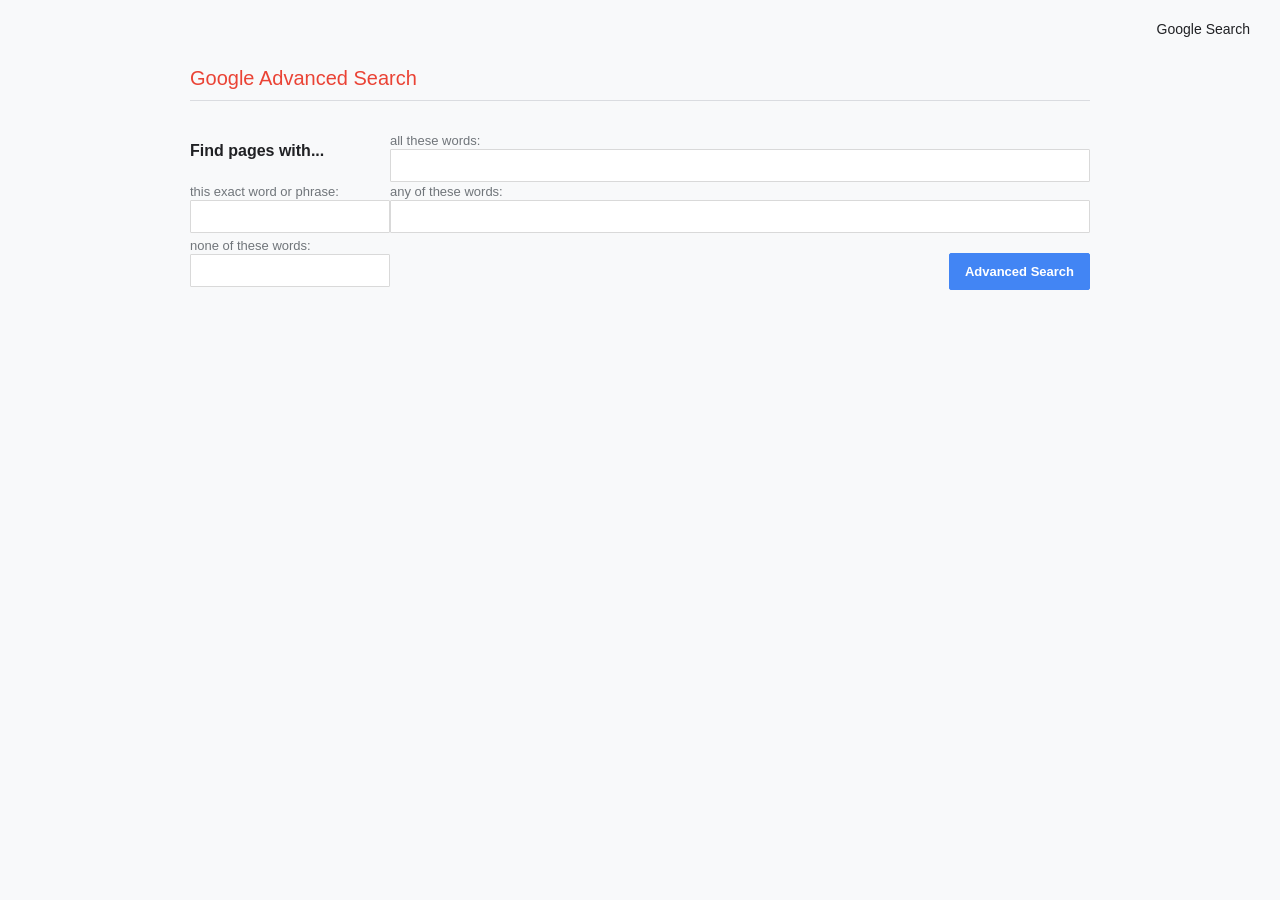
==== search/advance.html @ d35b2369 "Completed Project 0: Search" ====
<!DOCTYPE html>
<html lang="en">
<head>
    <meta charset="UTF-8">
    <meta name="viewport" content="width=device-width, initial-scale=1.0">
    <title>Google Advanced Search</title>
    <link rel="stylesheet" href="style.css">
</head>
<body>
    <div class="nav-links">
        <a href="index.html">Google Search</a>
    </div>

    <div class="advanced-container">
        <h2 class="advanced-title">Google Advanced Search</h2>

        <form action="https://www.google.com/search" method="get" class="advanced-form">
            <div class="field-row-header">
                <h3>Find pages with...</h3>
            </div>
            
            <div class="field-row">
                <label for="all-words" class="label-text">all these words:</label>
                <input type="text" name="as_q" id="all-words" class="advanced-input">
            </div>

            <div class="field-row">
                <label for="exact-phrase" class="label-text">this exact word or phrase:</label>
                <input type="text" name="as_epq" id="exact-phrase" class="advanced-input">
            </div>
            
            <div class="field-row">
                <label for="any-words" class="label-text">any of these words:</label>
                <input type="text" name="as_oq" id="any-words" class="advanced-input">
            </div>
            
            <div class="field-row">
                <label for="none-words" class="label-text">none of these words:</label>
                <input type="text" name="as_eq" id="none-words" class="advanced-input">
            </div>

            <div class="advanced-button-container">
                <input type="submit" value="Advanced Search" class="advanced-btn">
            </div>
        </form>
    </div>
</body>
</html>
---- search/style.css ----
:root {
    --google-blue: #4285f4;
    --google-red: #ea4335;
    --google-yellow: #fbbc05;
    --google-green: #34a853;
    --background-color: #f8f9fa;
    --text-color: #202124;
    --search-border: #dadce0;
}

body {
    font-family: Arial, sans-serif;
    margin: 0;
    padding: 0;
    background-color: var(--background-color);
    color: var(--text-color);
    min-height: 100vh;
}

.nav-links {
    position: absolute;
    top: 20px;
    right: 20px;
}

.nav-links a {
    text-decoration: none;
    color: var(--text-color);
    margin-left: 15px;
    font-size: 14px;
    padding: 5px 10px;
    border-radius: 4px;
    transition: background-color 0.2s;
}

.nav-links a:hover {
    background-color: #ececec;
}



.search-container {
    display: flex;
    flex-direction: column;
    align-items: center;
    justify-content: center;
    height: 60vh; 
}


.logo-text {
    font-size: 60px;
    font-weight: normal;
    margin-bottom: 25px;
}

.logo-text .red { color: var(--google-red); }
.logo-text .yellow { color: var(--google-yellow); }
.logo-text .blue { color: var(--google-blue); }
.logo-text .green { color: var(--google-green); }



.search-input {
    width: 582px; 
    height: 44px;
    padding: 0 45px; 
    font-size: 16px;
    border: 1px solid var(--search-border);
    border-radius: 24px; /* Rounded corners */
    box-shadow: 0 1px 3px rgba(0,0,0,0.1);
    transition: box-shadow 0.3s;
    outline: none;
    margin-bottom: 30px;
}

.search-input:hover {
    box-shadow: 0 2px 5px rgba(0,0,0,0.2);
}

.search-input:focus {
    border-color: var(--google-blue);
    box-shadow: 0 1px 6px rgba(32,33,36,.28);
}


.button-group {
    display: flex;
    justify-content: center; 
    gap: 15px;
}

.btn {
    background-color: #f8f9fa;
    border: 1px solid #f8f9fa;
    border-radius: 4px;
    color: var(--text-color);
    font-size: 14px;
    padding: 10px 18px;
    cursor: pointer;
    outline: none;
    transition: all 0.2s;
}

.btn:hover {
    box-shadow: 0 1px 1px rgba(0,0,0,0.1);
    background-color: #f0f0f0;
    border: 1px solid var(--search-border);
}



.advanced-container {
    padding: 50px;
    max-width: 900px;
    margin: 0 auto;
}

.advanced-title {
    color: var(--google-red);
    font-size: 20px;
    font-weight: 500;
    border-bottom: 1px solid var(--search-border);
    padding-bottom: 10px;
    margin-bottom: 30px;
}

.advanced-form {
    display: grid;
    grid-template-columns: 200px 1fr; 
    align-items: center;
}

.field-row-header h3 {
    grid-column: 1 / span 2;
    color: var(--text-color);
    font-size: 16px;
    font-weight: 700;
    margin-bottom: 10px;
    margin-top: 0;
}

.label-text {
   
    text-align: left;
    font-size: 13px;
    color: #70757a;
    padding-right: 15px;
}

.advanced-input {
    width: 100%;
    padding: 8px 10px;
    border: 1px solid #d9d9d9;
    border-radius: 1px;
    box-sizing: border-box;
    font-size: 13px;
}

.advanced-input:focus {
    border-color: var(--google-blue);
    outline: none;
}


.advanced-button-container {
    grid-column: 2; 
    display: flex;
    justify-content: flex-end; 
    padding-top: 20px;
}

.advanced-btn {
    
    background-color: var(--google-blue);
    color: white;
    border: 1px solid var(--google-blue);
    font-weight: bold;
    font-size: 13px;
    padding: 10px 15px;
    border-radius: 2px;
    cursor: pointer;
    transition: background-color 0.2s;
}

.advanced-btn:hover {
    background-color: #357ae8;
    box-shadow: 0 1px 1px rgba(0,0,0,0.1);
}
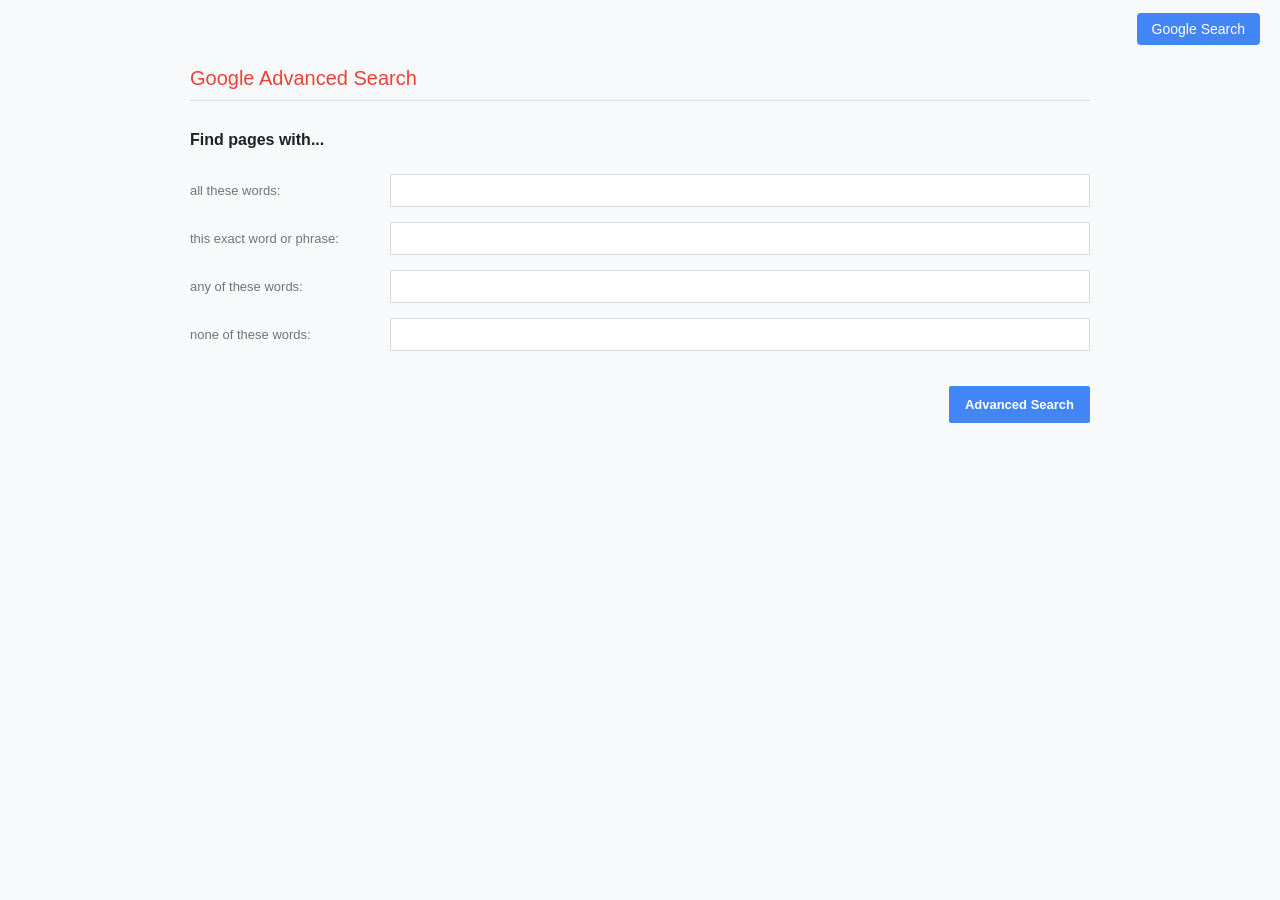
==== commit 2fdc6c6e: "Backup Project 0: Search" ====
--- a/search/advance.html
+++ b/search/advance.html
@@ -4,7 +4,134 @@
     <meta charset="UTF-8">
     <meta name="viewport" content="width=device-width, initial-scale=1.0">
     <title>Google Advanced Search</title>
-    <link rel="stylesheet" href="style.css">
+    <!-- Combined CSS for guaranteed layout functionality -->
+    <style>
+        :root {
+            --google-blue: #4285f4;
+            --google-red: #ea4335;
+            --google-yellow: #fbbc05;
+            --google-green: #34a853;
+            --background-color: #f8f9fa;
+            --text-color: #202124;
+            --search-border: #dadce0;
+        }
+
+        body {
+            font-family: Arial, sans-serif;
+            margin: 0;
+            padding: 0;
+            background-color: var(--background-color);
+            color: var(--text-color);
+            min-height: 100vh;
+        }
+
+        .nav-links {
+            position: absolute;
+            top: 20px;
+            right: 20px;
+        }
+
+        /* Updated Nav Links (Blue button style) */
+        .nav-links a {
+            text-decoration: none;
+            color: white; 
+            background-color: var(--google-blue); 
+            margin-left: 15px;
+            font-size: 14px;
+            padding: 8px 15px;
+            border-radius: 4px;
+            transition: background-color 0.2s, box-shadow 0.2s;
+            font-weight: 500;
+        }
+
+        .nav-links a:hover {
+            background-color: #357ae8; 
+            box-shadow: 0 1px 3px rgba(0,0,0,0.3); 
+        }
+
+        /* Advanced Search Container */
+        .advanced-container {
+            padding: 50px;
+            max-width: 900px;
+            margin: 0 auto;
+        }
+
+        .advanced-title {
+            color: var(--google-red);
+            font-size: 20px;
+            font-weight: 500;
+            border-bottom: 1px solid var(--search-border);
+            padding-bottom: 10px;
+            margin-bottom: 30px;
+        }
+
+        /* Core Grid Fix */
+        .advanced-form {
+            display: grid; 
+            grid-template-columns: 200px 1fr; /* Fixed width label column, flexible input column */
+            align-items: center;
+            gap: 15px 0; /* Add vertical gap between rows */
+        }
+
+        /* Header spans both columns */
+        .field-row-header {
+            grid-column: 1 / span 2; 
+        }
+        
+        .field-row-header h3 {
+            color: var(--text-color);
+            font-size: 16px;
+            font-weight: 700;
+            margin-bottom: 10px;
+            margin-top: 0;
+        }
+
+        .label-text {
+            text-align: left;
+            font-size: 13px;
+            color: #70757a;
+            padding-right: 15px;
+        }
+
+        .advanced-input {
+            width: 100%;
+            padding: 8px 10px;
+            border: 1px solid #d9d9d9;
+            border-radius: 1px;
+            box-sizing: border-box;
+            font-size: 13px;
+        }
+
+        .advanced-input:focus {
+            border-color: var(--google-blue);
+            outline: none;
+        }
+
+        /* Button container alignment */
+        .advanced-button-container {
+            grid-column: 2; /* Aligns button container under the input column */
+            display: flex;
+            justify-content: flex-end; 
+            padding-top: 20px;
+        }
+
+        .advanced-btn {
+            background-color: var(--google-blue);
+            color: white;
+            border: 1px solid var(--google-blue);
+            font-weight: bold;
+            font-size: 13px;
+            padding: 10px 15px;
+            border-radius: 2px;
+            cursor: pointer;
+            transition: background-color 0.2s;
+        }
+
+        .advanced-btn:hover {
+            background-color: #357ae8;
+            box-shadow: 0 1px 1px rgba(0,0,0,0.1);
+        }
+    </style>
 </head>
 <body>
     <div class="nav-links">
@@ -15,30 +142,28 @@
         <h2 class="advanced-title">Google Advanced Search</h2>
 
         <form action="https://www.google.com/search" method="get" class="advanced-form">
+            
             <div class="field-row-header">
                 <h3>Find pages with...</h3>
             </div>
             
-            <div class="field-row">
-                <label for="all-words" class="label-text">all these words:</label>
-                <input type="text" name="as_q" id="all-words" class="advanced-input">
-            </div>
+            <!-- Label (Column 1) and Input (Column 2) for all these words -->
+            <label for="all-words" class="label-text">all these words:</label>
+            <input type="text" name="as_q" id="all-words" class="advanced-input">
 
-            <div class="field-row">
-                <label for="exact-phrase" class="label-text">this exact word or phrase:</label>
-                <input type="text" name="as_epq" id="exact-phrase" class="advanced-input">
-            </div>
+            <!-- Label (Column 1) and Input (Column 2) for exact phrase -->
+            <label for="exact-phrase" class="label-text">this exact word or phrase:</label>
+            <input type="text" name="as_epq" id="exact-phrase" class="advanced-input">
             
-            <div class="field-row">
-                <label for="any-words" class="label-text">any of these words:</label>
-                <input type="text" name="as_oq" id="any-words" class="advanced-input">
-            </div>
+            <!-- Label (Column 1) and Input (Column 2) for any of these words -->
+            <label for="any-words" class="label-text">any of these words:</label>
+            <input type="text" name="as_oq" id="any-words" class="advanced-input">
             
-            <div class="field-row">
-                <label for="none-words" class="label-text">none of these words:</label>
-                <input type="text" name="as_eq" id="none-words" class="advanced-input">
-            </div>
+            <!-- Label (Column 1) and Input (Column 2) for none of these words -->
+            <label for="none-words" class="label-text">none of these words:</label>
+            <input type="text" name="as_eq" id="none-words" class="advanced-input">
 
+            <!-- Button Container (Column 2, aligned right) -->
             <div class="advanced-button-container">
                 <input type="submit" value="Advanced Search" class="advanced-btn">
             </div>
